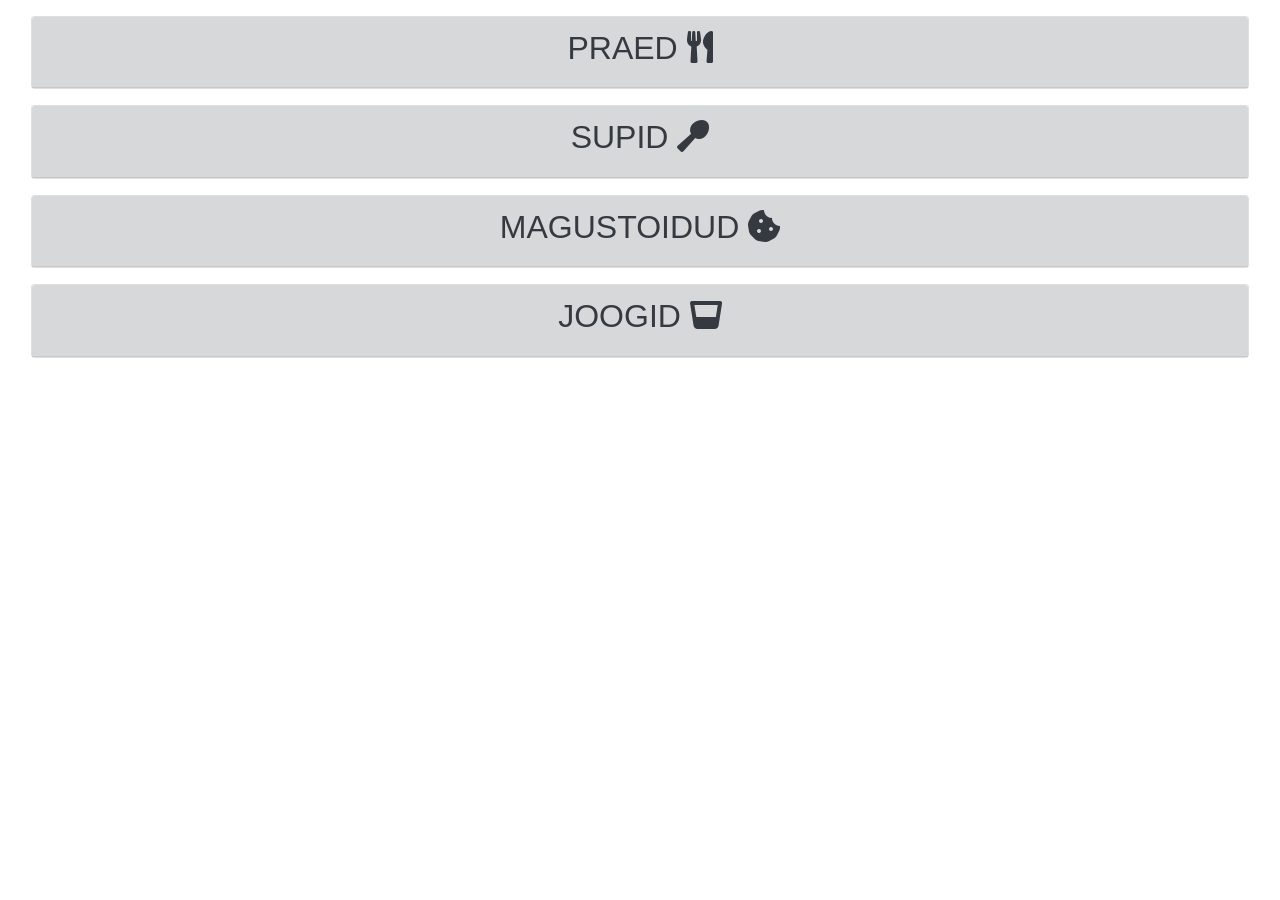
==== menu/index.html @ e16177cd "Loodud menu vaade ja stiil" ====
<!DOCTYPE html>
<html lang="et">
    <head>
        <meta charset="UTF-8">
        <meta name="viewport" content="width=device-width, initial-scale=1.0">
        <meta http-equiv="X-UA-Compatible" content="ie=edge">
        <title>Söökla menüü</title>
        <link rel="stylesheet" href="css/style.css">
        <link rel="stylesheet" href="https://stackpath.bootstrapcdn.com/bootstrap/4.2.1/css/bootstrap.min.css">
        <link rel="stylesheet" href="https://use.fontawesome.com/releases/v5.6.3/css/all.css" integrity="sha384-UHRtZLI+pbxtHCWp1t77Bi1L4ZtiqrqD80Kn4Z8NTSRyMA2Fd33n5dQ8lWUE00s/"
              crossorigin="anonymous">
    </head>
    <body>
        <div class="container-fluid text-center">
            <div class="row">
                <div class="col">
                    <div id="accordion">
                        <div class="card m-3">
                            <div class="card-header alert-dark">
                                <a href="#praed" data-parent="#accordion" data-toggle="collapse" >
                                    <h2 class="text-dark">PRAED <i class="fas fa-utensils"></i></h2>
                                </a>
                            </div>
                            <div id="praed" class="collapse">
                                <ul class="list-group">
                                    <li class="list-group-item">
                                        <p class="mb-0">Sealihapada ploomide ja aprikoosiga <br>
                                            <span class="small text-secondary">sealihapada, lisand, salat, leib</span><br>
                                            <span class="badge badge-info">2.65€</span>
                                            <span class="badge badge-success">2.25€</span>
                                        </p>
                                    </li>
                                    <li class="list-group-item">
                                        <p class="mb-0">Praetud kanakints <br>
                                            <span class="small text-secondary">praetud kana, lisand, salat, leib</span><br>
                                            <span class="badge badge-info">2.50€</span>
                                            <span class="badge badge-success">2.13€</span>
                                        </p>
                                    </li>
                                    <li class="list-group-item">
                                        <p class="mb-0">Hakklihakaste <br>
                                            <span class="small text-secondary">hakklihakaste, lisand, salat, leib</span><br>
                                            <span class="badge badge-info">2.45€</span>
                                            <span class="badge badge-success">2.08€</span>
                                        </p>
                                    </li>
                                    <li class="list-group-item">
                                        <p class="mb-0">Kartul, kaste, salat, leib <br>
                                            <span class="badge badge-info">1.38€</span>
                                            <span class="badge badge-success">1.17€</span>
                                        </p>
                                    </li>
                                    <li class="list-group-item">
                                        <p class="mb-0">Hakklihakaste 1/2<br>
                                            <span class="small text-secondary">hakklihakaste, lisand, salat, leib</span><br>
                                            <span class="badge badge-info">1.30€</span>
                                            <span class="badge badge-success">1.11€</span>
                                        </p>
                                    </li>
                                </ul>
                            </div>
                        </div>
                        <div class="card m-3">
                            <div class="card-header alert-dark">
                                <a href="#supid" data-parent="#accordion" data-toggle="collapse" >
                                    <h2 class="text-dark">SUPID <i class="fas fa-utensil-spoon"></i></h2>
                                </a>
                            </div>
                            <div id="supid" class="collapse">
                                <ul class="list-group">
                                    <li class="list-group-item">
                                        <p class="mb-0">Rassolnik <br>
                                            <span class="small text-secondary">supp, hapukoor, leib</span><br>
                                            <span class="badge badge-info">1.10€</span>
                                            <span class="badge badge-success">0.94€</span>
                                        </p>
                                    </li>
                                </ul>
                            </div>
                        </div>
                        <div class="card m-3">
                            <div class="card-header alert-dark">
                                <a href="#magus" data-parent="#accordion" data-toggle="collapse" >
                                    <h2 class="text-dark">MAGUSTOIDUD <i class="fas fa-cookie-bite"></i></h2>
                                </a>
                            </div>
                            <div id="magus" class="collapse">
                                <ul class="list-group">
                                    <li class="list-group-item">
                                        <p class="mb-0">Rosinakisell vahukoorega <br>
                                            <span class="badge badge-info">1.05€</span>
                                            <span class="badge badge-success">0.90€</span>
                                        </p>
                                    </li>
                                </ul>
                            </div>
                        </div>
                        <div class="card m-3">
                            <div class="card-header alert-dark">
                                <a href="#joogid" data-parent="#accordion" data-toggle="collapse" >
                                    <h2 class="text-dark">JOOGID <i class="fas fa-glass-whiskey"></i></h2>
                                </a>
                            </div>
                            <div id="joogid" class="collapse">
                                <ul class="list-group">
                                    <li class="list-group-item">
                                        <p class="mb-0">Mahl <span class="badge badge-info">0.60€</span></p>
                                    </li>
                                    <li class="list-group-item">
                                        <p class="mb-0">Morss <span class="badge badge-info">0.25€</span></p>
                                    </li>
                                    <li class="list-group-item">
                                        <p class="mb-0">Piim <span class="badge badge-info">0.30€</span></p>
                                    </li>
                                    <li class="list-group-item">
                                        <p class="mb-0">Keefir <span class="badge badge-info">0.39€</span></p>
                                    </li>
                                </ul>
                            </div>
                        </div>
                    </div>
                </div>
            </div>
        </div>
    </body>
</html>
---- menu/css/style.css ----
a {
    text-decoration: none;
}

a:hover {
    text-decoration: none !important;
}

ul {
    list-style-type: none;
}
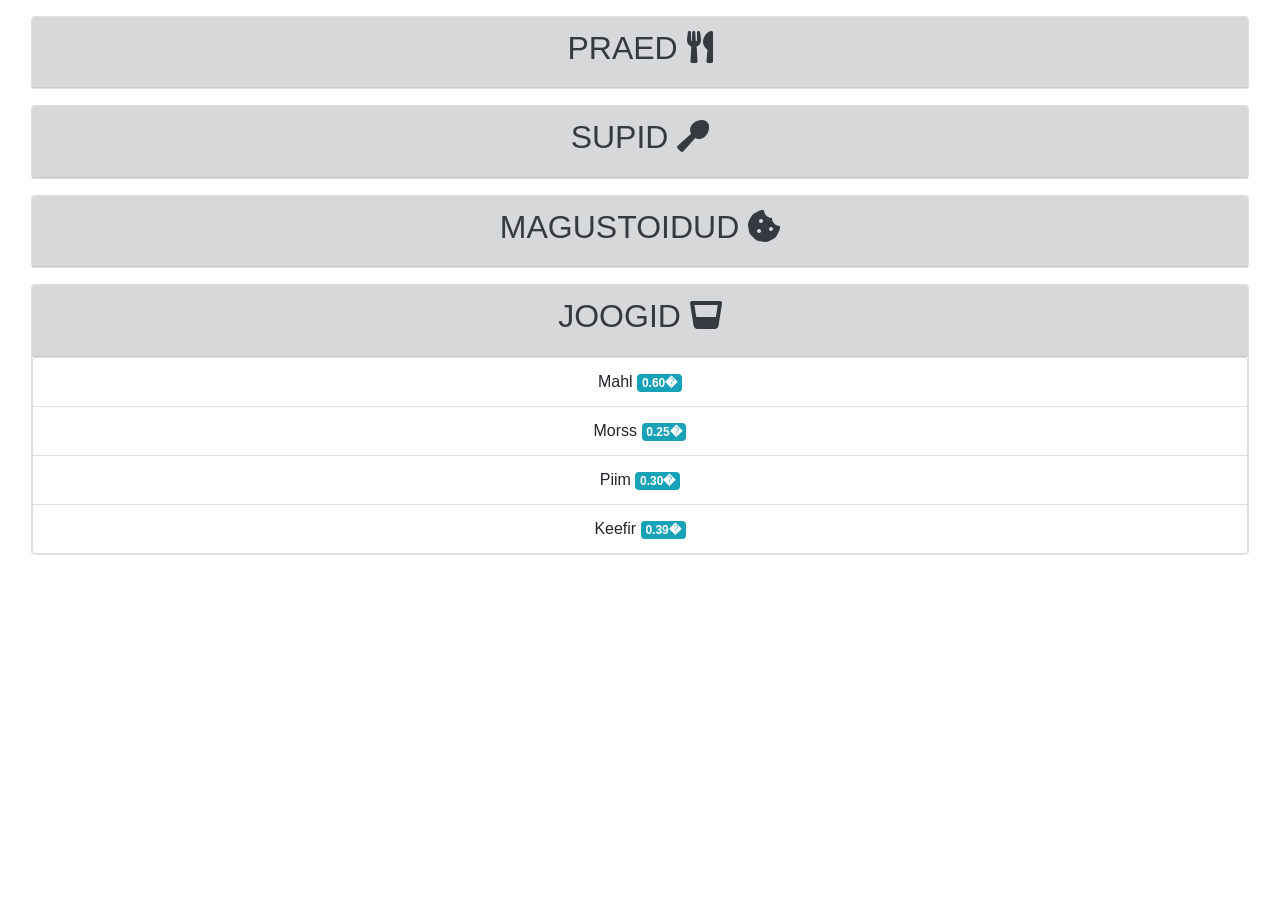
==== commit e399c1a0: "Menüü - loodud HTML ja CSS põhi" ====
--- a/menu/index.html
+++ b/menu/index.html
@@ -4,7 +4,7 @@
         <meta charset="UTF-8">
         <meta name="viewport" content="width=device-width, initial-scale=1.0">
         <meta http-equiv="X-UA-Compatible" content="ie=edge">
-        <title>Söökla menüü</title>
+        <title>Sookla menuu</title>
         <link rel="stylesheet" href="css/style.css">
         <link rel="stylesheet" href="https://stackpath.bootstrapcdn.com/bootstrap/4.2.1/css/bootstrap.min.css">
         <link rel="stylesheet" href="https://use.fontawesome.com/releases/v5.6.3/css/all.css" integrity="sha384-UHRtZLI+pbxtHCWp1t77Bi1L4ZtiqrqD80Kn4Z8NTSRyMA2Fd33n5dQ8lWUE00s/"
@@ -26,35 +26,35 @@
                                     <li class="list-group-item">
                                         <p class="mb-0">Sealihapada ploomide ja aprikoosiga <br>
                                             <span class="small text-secondary">sealihapada, lisand, salat, leib</span><br>
-                                            <span class="badge badge-info">2.65€</span>
-                                            <span class="badge badge-success">2.25€</span>
+                                            <span class="badge badge-info">2.65�</span>
+                                            <span class="badge badge-success">2.25�</span>
                                         </p>
                                     </li>
                                     <li class="list-group-item">
                                         <p class="mb-0">Praetud kanakints <br>
                                             <span class="small text-secondary">praetud kana, lisand, salat, leib</span><br>
-                                            <span class="badge badge-info">2.50€</span>
-                                            <span class="badge badge-success">2.13€</span>
+                                            <span class="badge badge-info">2.50�</span>
+                                            <span class="badge badge-success">2.13�</span>
                                         </p>
                                     </li>
                                     <li class="list-group-item">
                                         <p class="mb-0">Hakklihakaste <br>
                                             <span class="small text-secondary">hakklihakaste, lisand, salat, leib</span><br>
-                                            <span class="badge badge-info">2.45€</span>
-                                            <span class="badge badge-success">2.08€</span>
+                                            <span class="badge badge-info">2.45�</span>
+                                            <span class="badge badge-success">2.08�</span>
                                         </p>
                                     </li>
                                     <li class="list-group-item">
                                         <p class="mb-0">Kartul, kaste, salat, leib <br>
-                                            <span class="badge badge-info">1.38€</span>
-                                            <span class="badge badge-success">1.17€</span>
+                                            <span class="badge badge-info">1.38�</span>
+                                            <span class="badge badge-success">1.17�</span>
                                         </p>
                                     </li>
                                     <li class="list-group-item">
                                         <p class="mb-0">Hakklihakaste 1/2<br>
                                             <span class="small text-secondary">hakklihakaste, lisand, salat, leib</span><br>
-                                            <span class="badge badge-info">1.30€</span>
-                                            <span class="badge badge-success">1.11€</span>
+                                            <span class="badge badge-info">1.30�</span>
+                                            <span class="badge badge-success">1.11�</span>
                                         </p>
                                     </li>
                                 </ul>
@@ -71,8 +71,8 @@
                                     <li class="list-group-item">
                                         <p class="mb-0">Rassolnik <br>
                                             <span class="small text-secondary">supp, hapukoor, leib</span><br>
-                                            <span class="badge badge-info">1.10€</span>
-                                            <span class="badge badge-success">0.94€</span>
+                                            <span class="badge badge-info">1.10�</span>
+                                            <span class="badge badge-success">0.94�</span>
                                         </p>
                                     </li>
                                 </ul>
@@ -88,8 +88,8 @@
                                 <ul class="list-group">
                                     <li class="list-group-item">
                                         <p class="mb-0">Rosinakisell vahukoorega <br>
-                                            <span class="badge badge-info">1.05€</span>
-                                            <span class="badge badge-success">0.90€</span>
+                                            <span class="badge badge-info">1.05�</span>
+                                            <span class="badge badge-success">0.90�</span>
                                         </p>
                                     </li>
                                 </ul>
@@ -101,19 +101,19 @@
                                     <h2 class="text-dark">JOOGID <i class="fas fa-glass-whiskey"></i></h2>
                                 </a>
                             </div>
-                            <div id="joogid" class="collapse">
+                            <div id="joogid" class="">
                                 <ul class="list-group">
                                     <li class="list-group-item">
-                                        <p class="mb-0">Mahl <span class="badge badge-info">0.60€</span></p>
+                                        <p class="mb-0">Mahl <span class="badge badge-info">0.60�</span></p>
                                     </li>
                                     <li class="list-group-item">
-                                        <p class="mb-0">Morss <span class="badge badge-info">0.25€</span></p>
+                                        <p class="mb-0">Morss <span class="badge badge-info">0.25�</span></p>
                                     </li>
                                     <li class="list-group-item">
-                                        <p class="mb-0">Piim <span class="badge badge-info">0.30€</span></p>
+                                        <p class="mb-0">Piim <span class="badge badge-info">0.30�</span></p>
                                     </li>
                                     <li class="list-group-item">
-                                        <p class="mb-0">Keefir <span class="badge badge-info">0.39€</span></p>
+                                        <p class="mb-0">Keefir <span class="badge badge-info">0.39�</span></p>
                                     </li>
                                 </ul>
                             </div>
@@ -123,4 +123,14 @@
             </div>
         </div>
     </body>
+    <!-- Optional JavaScript -->
+    <!-- jQuery first, then Popper.js, then Bootstrap JS -->
+    <script src="https://code.jquery.com/jquery-3.3.1.min.js" integrity="sha256-FgpCb/KJQlLNfOu91ta32o/NMZxltwRo8QtmkMRdAu8=" crossorigin="anonymous"></script>
+    <script src="https://cdnjs.cloudflare.com/ajax/libs/popper.js/1.14.3/umd/popper.min.js" integrity="sha384-ZMP7rVo3mIykV+2+9J3UJ46jBk0WLaUAdn689aCwoqbBJiSnjAK/l8WvCWPIPm49" crossorigin="anonymous"></script>
+    <script src="https://stackpath.bootstrapcdn.com/bootstrap/4.1.3/js/bootstrap.min.js" integrity="sha384-ChfqqxuZUCnJSK3+MXmPNIyE6ZbWh2IMqE241rYiqJxyMiZ6OW/JmZQ5stwEULTy" crossorigin="anonymous"></script>
+    <script>
+        $('.port-item').click(function () {
+            $('.collapse').collapse('hide');
+        });
+    </script>
 </html>
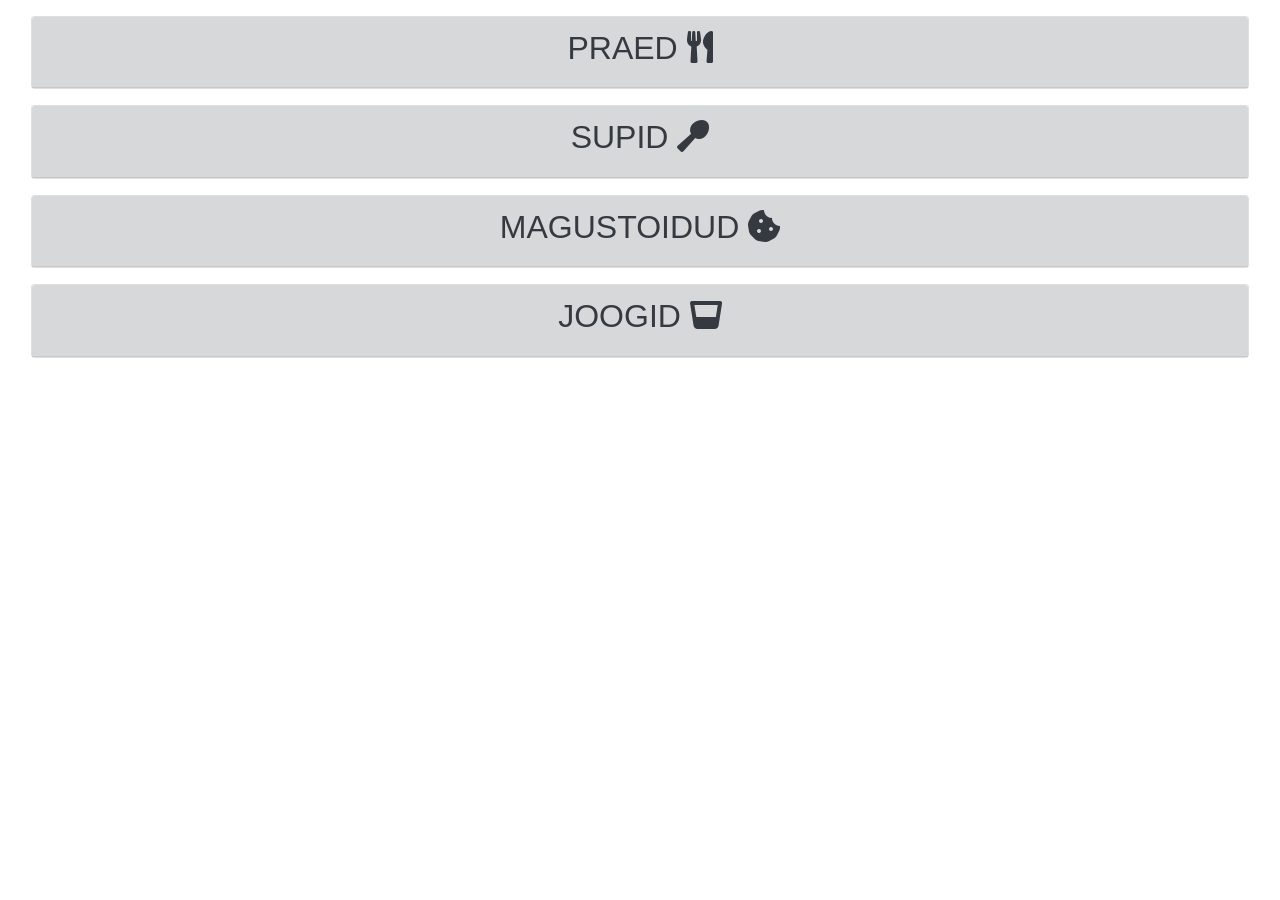
==== commit f1db3824: "Menüü - parandused valuuta ja collapse osades" ====
--- a/menu/index.html
+++ b/menu/index.html
@@ -26,35 +26,35 @@
                                     <li class="list-group-item">
                                         <p class="mb-0">Sealihapada ploomide ja aprikoosiga <br>
                                             <span class="small text-secondary">sealihapada, lisand, salat, leib</span><br>
-                                            <span class="badge badge-info">2.65�</span>
-                                            <span class="badge badge-success">2.25�</span>
+                                            <span class="badge badge-info">2.65&euro;</span>
+                                            <span class="badge badge-success">2.25&euro;</span>
                                         </p>
                                     </li>
                                     <li class="list-group-item">
                                         <p class="mb-0">Praetud kanakints <br>
                                             <span class="small text-secondary">praetud kana, lisand, salat, leib</span><br>
-                                            <span class="badge badge-info">2.50�</span>
-                                            <span class="badge badge-success">2.13�</span>
+                                            <span class="badge badge-info">2.50&euro;</span>
+                                            <span class="badge badge-success">2.13&euro;</span>
                                         </p>
                                     </li>
                                     <li class="list-group-item">
                                         <p class="mb-0">Hakklihakaste <br>
                                             <span class="small text-secondary">hakklihakaste, lisand, salat, leib</span><br>
-                                            <span class="badge badge-info">2.45�</span>
-                                            <span class="badge badge-success">2.08�</span>
+                                            <span class="badge badge-info">2.45&euro;</span>
+                                            <span class="badge badge-success">2.08&euro;</span>
                                         </p>
                                     </li>
                                     <li class="list-group-item">
                                         <p class="mb-0">Kartul, kaste, salat, leib <br>
-                                            <span class="badge badge-info">1.38�</span>
-                                            <span class="badge badge-success">1.17�</span>
+                                            <span class="badge badge-info">1.38&euro;</span>
+                                            <span class="badge badge-success">1.17&euro;</span>
                                         </p>
                                     </li>
                                     <li class="list-group-item">
                                         <p class="mb-0">Hakklihakaste 1/2<br>
                                             <span class="small text-secondary">hakklihakaste, lisand, salat, leib</span><br>
-                                            <span class="badge badge-info">1.30�</span>
-                                            <span class="badge badge-success">1.11�</span>
+                                            <span class="badge badge-info">1.30&euro;</span>
+                                            <span class="badge badge-success">1.11&euro;</span>
                                         </p>
                                     </li>
                                 </ul>
@@ -71,8 +71,8 @@
                                     <li class="list-group-item">
                                         <p class="mb-0">Rassolnik <br>
                                             <span class="small text-secondary">supp, hapukoor, leib</span><br>
-                                            <span class="badge badge-info">1.10�</span>
-                                            <span class="badge badge-success">0.94�</span>
+                                            <span class="badge badge-info">1.10&euro;</span>
+                                            <span class="badge badge-success">0.94&euro;</span>
                                         </p>
                                     </li>
                                 </ul>
@@ -88,8 +88,8 @@
                                 <ul class="list-group">
                                     <li class="list-group-item">
                                         <p class="mb-0">Rosinakisell vahukoorega <br>
-                                            <span class="badge badge-info">1.05�</span>
-                                            <span class="badge badge-success">0.90�</span>
+                                            <span class="badge badge-info">1.05&euro;</span>
+                                            <span class="badge badge-success">0.90&euro;</span>
                                         </p>
                                     </li>
                                 </ul>
@@ -101,19 +101,19 @@
                                     <h2 class="text-dark">JOOGID <i class="fas fa-glass-whiskey"></i></h2>
                                 </a>
                             </div>
-                            <div id="joogid" class="">
+                            <div id="joogid" class="collapse">
                                 <ul class="list-group">
                                     <li class="list-group-item">
-                                        <p class="mb-0">Mahl <span class="badge badge-info">0.60�</span></p>
+                                        <p class="mb-0">Mahl <span class="badge badge-info">0.60&euro;</span></p>
                                     </li>
                                     <li class="list-group-item">
-                                        <p class="mb-0">Morss <span class="badge badge-info">0.25�</span></p>
+                                        <p class="mb-0">Morss <span class="badge badge-info">0.25&euro;</span></p>
                                     </li>
                                     <li class="list-group-item">
-                                        <p class="mb-0">Piim <span class="badge badge-info">0.30�</span></p>
+                                        <p class="mb-0">Piim <span class="badge badge-info">0.30&euro;</span></p>
                                     </li>
                                     <li class="list-group-item">
-                                        <p class="mb-0">Keefir <span class="badge badge-info">0.39�</span></p>
+                                        <p class="mb-0">Keefir <span class="badge badge-info">0.39&euro;</span></p>
                                     </li>
                                 </ul>
                             </div>
@@ -128,9 +128,9 @@
     <script src="https://code.jquery.com/jquery-3.3.1.min.js" integrity="sha256-FgpCb/KJQlLNfOu91ta32o/NMZxltwRo8QtmkMRdAu8=" crossorigin="anonymous"></script>
     <script src="https://cdnjs.cloudflare.com/ajax/libs/popper.js/1.14.3/umd/popper.min.js" integrity="sha384-ZMP7rVo3mIykV+2+9J3UJ46jBk0WLaUAdn689aCwoqbBJiSnjAK/l8WvCWPIPm49" crossorigin="anonymous"></script>
     <script src="https://stackpath.bootstrapcdn.com/bootstrap/4.1.3/js/bootstrap.min.js" integrity="sha384-ChfqqxuZUCnJSK3+MXmPNIyE6ZbWh2IMqE241rYiqJxyMiZ6OW/JmZQ5stwEULTy" crossorigin="anonymous"></script>
-    <script>
-        $('.port-item').click(function () {
-            $('.collapse').collapse('hide');
-        });
-    </script>
+    <!--<script>-->
+        <!--$('.port-item').click(function () {-->
+            <!--$('.collapse').collapse('hide');-->
+        <!--});-->
+    <!--</script>-->
 </html>
